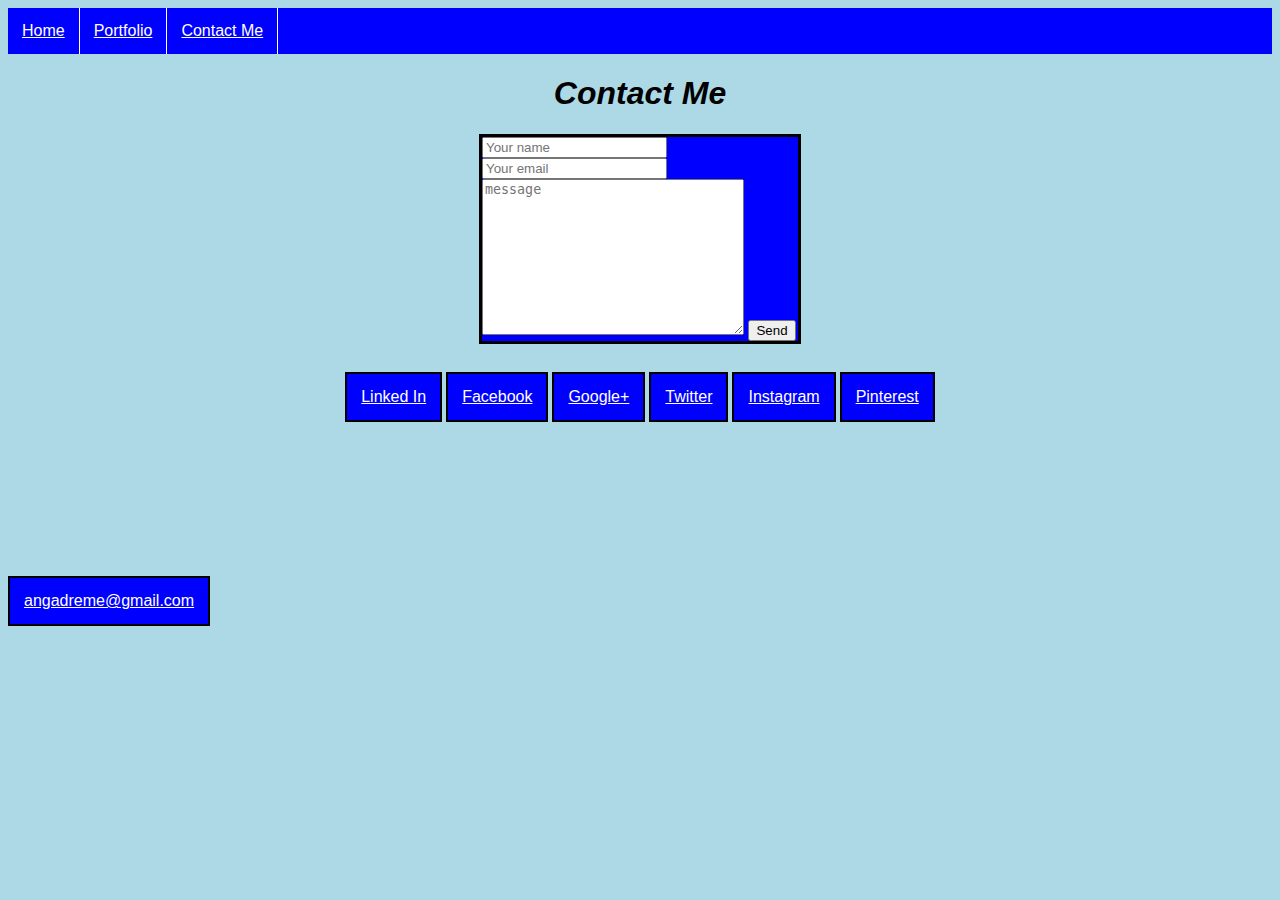
==== contact.html @ 4508c6c9 "inital commit" ====
<!doctype html>

<html>
<head>

<link rel="stylesheet" type="text/css" href="style.css">

<title>Angadreme Hill | Contact Me</title>

    <nav>
       <a href="index.html">Home</a></td>
       <a href="portfolio.html">Portfolio</a></td>
       <a href="contact.html">Contact Me</a></td>
    </nav>  

</head>

<body>
<h1>Contact Me</h1>

 <form action="https://formspree.io/angadreme@gmail.com" method="POST">

    <input type="text" name="name" placeholder="Your name" /><br>
    <input type="text" name="_replyto" placeholder="Your email" /><br>
    <input type="hidden" name="_subject" value="New submission!" />
    <textarea rows="10" cols="30" name="message" placeholder="message"></textarea>
    <input type="submit" value="Send">
    <input type="hidden" name="_next" value="//site.io/thanks.html" />

 </form>

   <table>
    <tr>
      <td><a href="www.linkedin.com/in/angel-hill-4853831a">Linked In</a></td>
      <td><a href="www.facebook.com/angel.hill.5454">Facebook</a></td>
      <td><a href="plus.google.com/u/0/103260015398111325616">Google+</a></td>
      <td><a href="https://twitter.com/AngadremeHill">Twitter</a></td>
      <td><a href="www.instagram.com/angadreme/">Instagram</a></td>
      <td><a href="www.pinterest.com/angadreme/">Pinterest</a></td>
    </tr>
   </table>

 <a id=email href="mailto:angadreme@gmail.com">angadreme@gmail.com</a>

</body>

</html>
---- style.css ----
body {
    background-color: lightblue;
    height: 100%;
}

nav {
    overflow: hidden;
    background-color: blue;
}

a {
    float: left;
    display: block;
    color: white;
    text-align: center;
    padding: 14px;
    border-right: 1px solid white;
    font-family: "Trebuchet MS", Arial, Helvetica, sans-serif;
}

a:hover {
    background-color: white;
    color: black;
}


h1 {
    text-align: center;
    font-family: "Trebuchet MS", Arial, Helvetica, sans-serif;
    font-style: italic;
}

#image {
    display: block;
    margin: 0 auto;
    padding-bottom: 10px;
}

p {
    width: 500px;
    text-align: center;
    margin: 0 auto;
    padding-bottom: 10px;
    font-family: "Trebuchet MS", Arial, Helvetica, sans-serif;
}

footer {
    margin: 0;
    padding: 0;
    overflow: hidden;
    background-color: blue;
}

form {
    border: 3px solid black;
    width: 25%;
    margin-left: auto;
    margin-right: auto;
    background-color: blue;
    font-family: "Trebuchet MS", Arial, Helvetica, sans-serif;
}

div {
    padding-bottom: 5px;

}

table {
    padding: 25px;
    margin-left: auto;
    margin-right: auto;
}

table a {
    border: 2px solid black;
    background-color: blue;
}

#email {
    border: 2px solid black;
    margin-top: 10%;
    background-color: blue;

}

.footerClass {
    margin-top: 35%;
}

ol {
    font-family: "Trebuchet MS", Arial, Helvetica, sans-serif;
}

ul {
    font-family: "Trebuchet MS", Arial, Helvetica, sans-serif;
}

li {
    font-family: "Trebuchet MS", Arial, Helvetica, sans-serif;
}
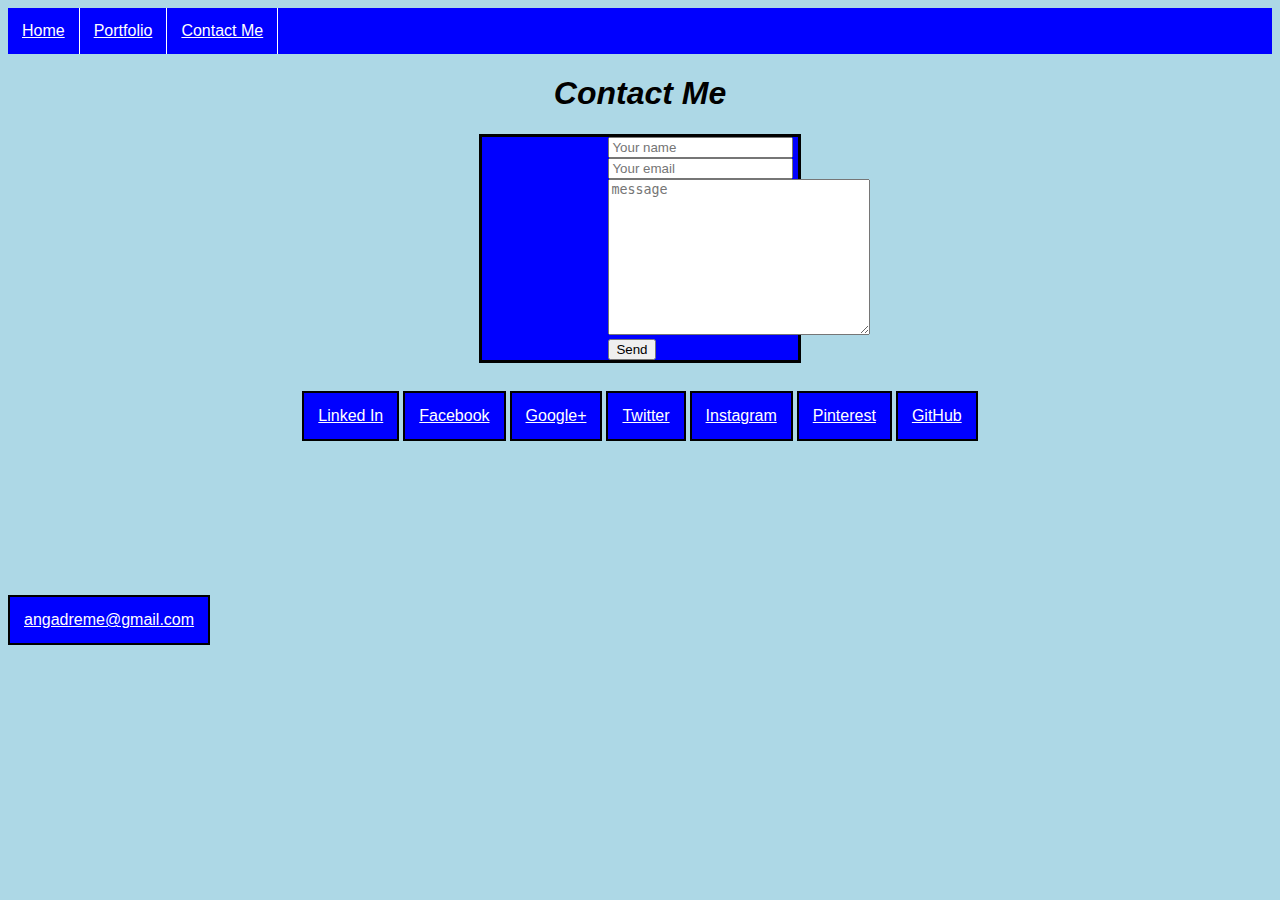
==== commit d1860108: "updates" ====
--- a/contact.html
+++ b/contact.html
@@ -37,6 +37,7 @@
       <td><a href="https://twitter.com/AngadremeHill">Twitter</a></td>
       <td><a href="www.instagram.com/angadreme/">Instagram</a></td>
       <td><a href="www.pinterest.com/angadreme/">Pinterest</a></td>
+      <td><a href="https://github.com/angadreme">GitHub</a></td>
     </tr>
    </table>
 
--- a/style.css
+++ b/style.css
@@ -60,6 +60,27 @@
     font-family: "Trebuchet MS", Arial, Helvetica, sans-serif;
 }
 
+#javaform {
+    margin-right: 8%;
+    border: 1px solid black;
+    width: 25%;
+    float: right;
+    background-color: blue;
+    font-family: "Trebuchet MS", Arial, Helvetica, sans-serif;
+}
+
+input {
+    margin-left: 40%;
+}
+
+.submitb {
+  margin-right: 25%;
+}
+
+textarea {
+    margin-left: 40%;
+}
+
 div {
     padding-bottom: 5px;
 
